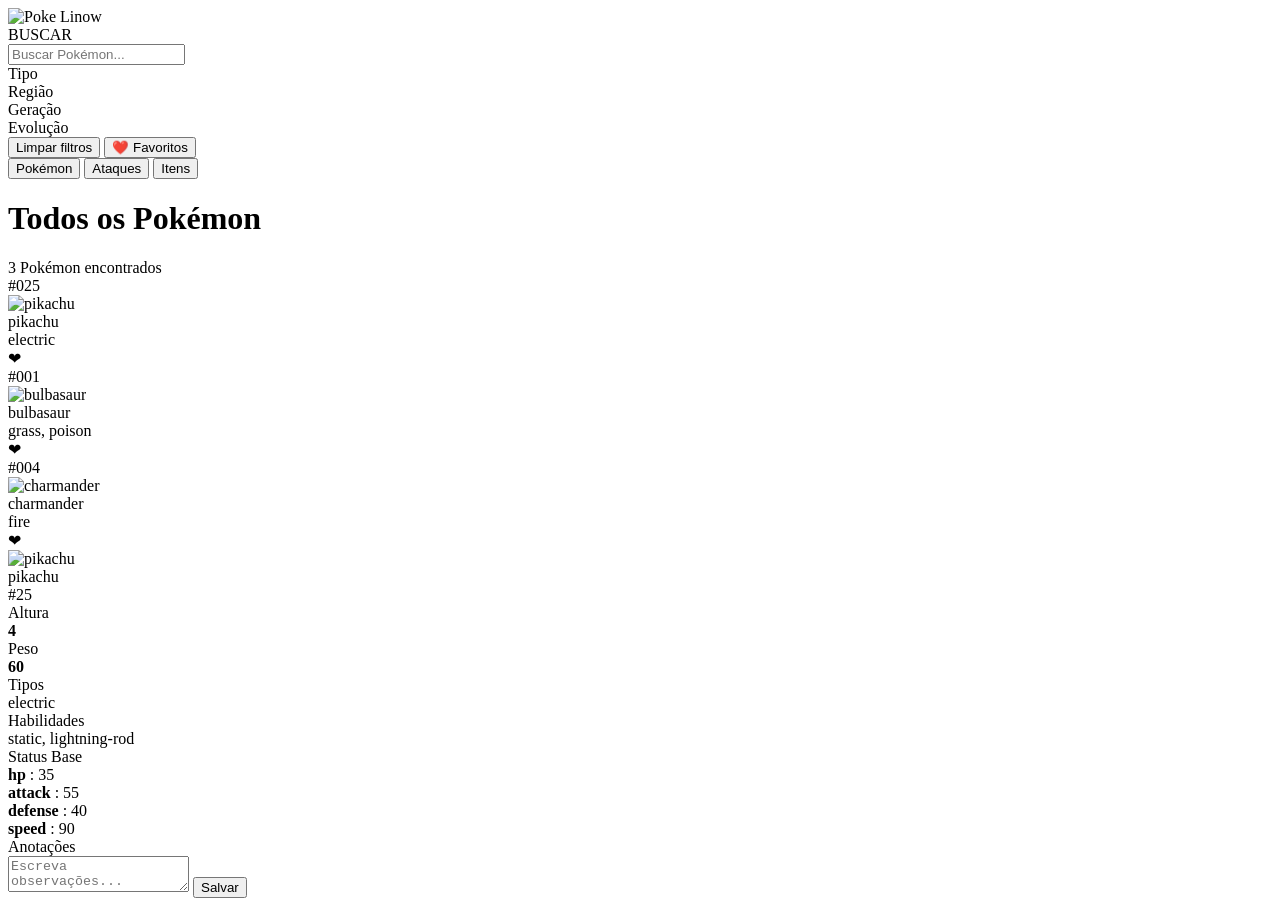
==== pokedex (4).html @ cb533cc6 "pokedex" ====
<!DOCTYPE html>
<html lang="pt-BR">
<head>
<meta charset="UTF-8">
<meta name="viewport" content="width=device-width, initial-scale=1.0">
<title>Poke Linow</title>

<link rel="stylesheet" href="style.css">
</head>
<body>

<div class="app">

    <!-- SIDEBAR -->
    <aside class="sidebar">

        <div class="logo">
           <img src="logo.png" alt="Poke Linow">
        </div>

        <div class="section-title">
            BUSCAR
        </div>

        <div class="search-box">
            <input
                type="text"
                id="searchInput"
                placeholder="Buscar Pokémon..."
            >
        </div>

        <div class="filter-item">Tipo</div>
        <div class="filter-item">Região</div>
        <div class="filter-item">Geração</div>
        <div class="filter-item">Evolução</div>

        <button id="clearFiltersBtn">
            Limpar filtros
        </button>

        <button id="favoritesBtn">
            ❤️ Favoritos
        </button>

    </aside>

    <!-- CONTEÚDO -->
    <main class="content">

        <nav class="navbar">
            <button class="nav-btn active">
                Pokémon
            </button>

            <button class="nav-btn">
                Ataques
            </button>

            <button class="nav-btn">
                Itens
            </button>
        </nav>

        <div class="topbar">

            <h1>
                Todos os Pokémon
            </h1>

            <span id="pokemonCount"></span>

        </div>

        <div
            id="pokemonGrid"
            class="pokemon-grid"
        ></div>

    </main>

    <!-- DETALHES -->
    <aside
        id="detailPanel"
        class="detail-panel"
    ></aside>

</div>

<script src="app.js"></script>

</body>
</html>
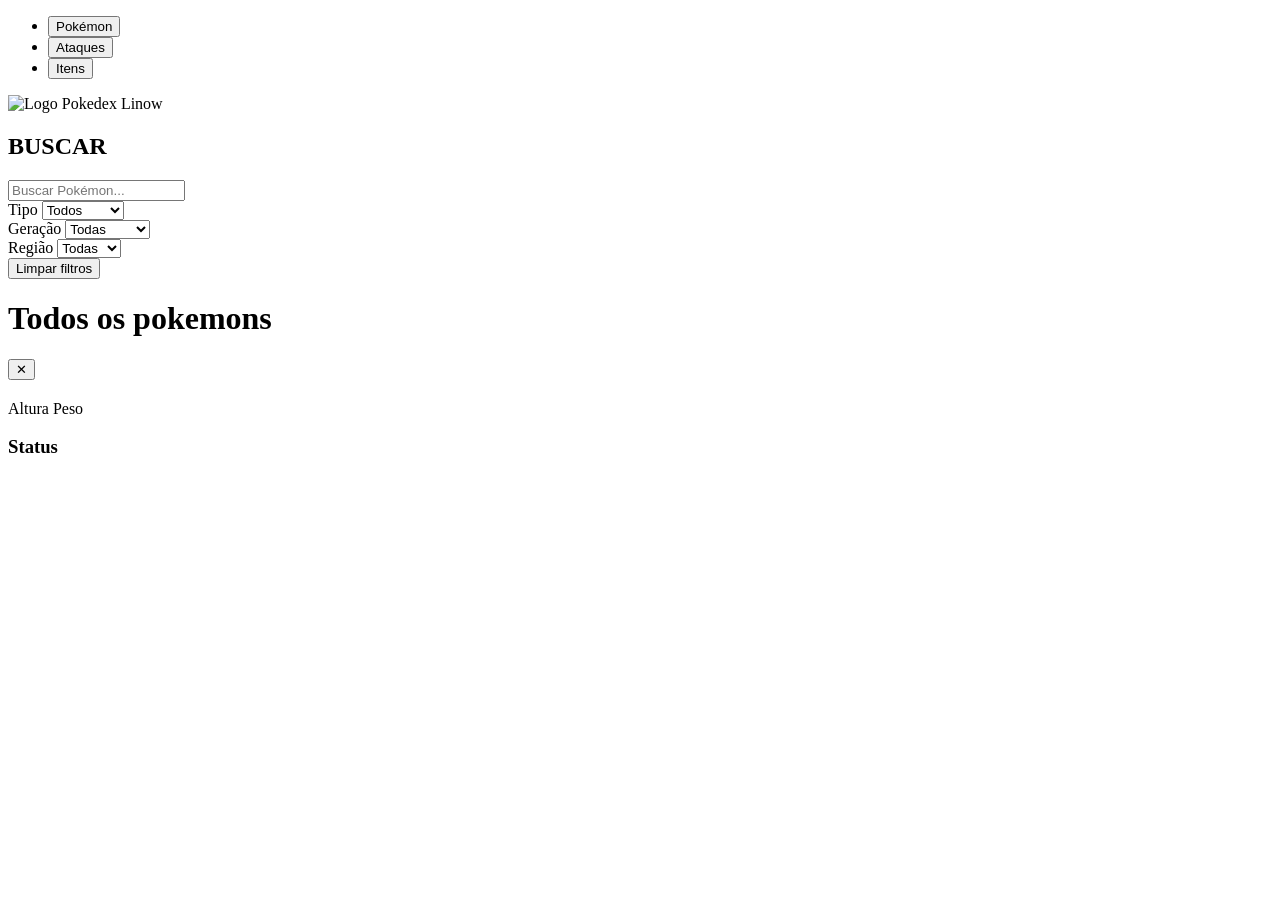
==== commit d3ec3716: "att" ====
--- a/pokedex (4).html
+++ b/pokedex (4).html
@@ -1,93 +1,132 @@
 <!DOCTYPE html>
 <html lang="pt-BR">
 <head>
-<meta charset="UTF-8">
-<meta name="viewport" content="width=device-width, initial-scale=1.0">
-<title>Poke Linow</title>
+  <meta charset="UTF-8">
+  <meta name="viewport" content="width=device-width, initial-scale=1.0">
+  <title>POKEDEX LINOW</title>
 
-<link rel="stylesheet" href="style.css">
+  <link rel="stylesheet" href="style.css">
 </head>
+
 <body>
 
-<div class="app">
+  <!-- Cabeçalho -->
+  <header class="cabecalho">
+    <nav>
+      <ul>
+        <li><button class="ativo">Pokémon</button></li>
+        <li><button>Ataques</button></li>
+        <li><button>Itens</button></li>
+      </ul>
+    </nav>
+  </header>
 
-    <!-- SIDEBAR -->
-    <aside class="sidebar">
+  <div class="pokedex-container">
 
-        <div class="logo">
-           <img src="logo.png" alt="Poke Linow">
+    <!-- Barra lateral (busca) -->
+    <aside class="barra-lateral">
+      <img src="imagens/logo.png" alt="Logo Pokedex Linow">
+
+      <div class="caixa-de-pesquisa">
+        <h2>BUSCAR</h2>
+        <input
+          type="text"
+          id="searchInput"
+          placeholder="Buscar Pokémon..."
+        >
+
+        <div class="filtro">
+          <label for="filtroTipo">Tipo</label>
+          <select id="filtroTipo">
+            <option value="">Todos</option>
+            <option value="grass">Planta</option>
+            <option value="fire">Fogo</option>
+            <option value="water">Água</option>
+            <option value="bug">Inseto</option>
+            <option value="normal">Normal</option>
+            <option value="poison">Veneno</option>
+            <option value="electric">Elétrico</option>
+            <option value="ground">Terra</option>
+            <option value="fairy">Fada</option>
+            <option value="fighting">Lutador</option>
+            <option value="psychic">Psíquico</option>
+            <option value="rock">Pedra</option>
+            <option value="ghost">Fantasma</option>
+            <option value="ice">Gelo</option>
+            <option value="dragon">Dragão</option>
+          </select>
         </div>
 
-        <div class="section-title">
-            BUSCAR
+        <div class="filtro">
+          <label for="filtroGeracao">Geração</label>
+          <select id="filtroGeracao">
+            <option value="">Todas</option>
+            <option value="1">Geração 1</option>
+            <option value="2">Geração 2</option>
+            <option value="3">Geração 3</option>
+            <option value="4">Geração 4</option>
+            <option value="5">Geração 5</option>
+            <option value="6">Geração 6</option>
+            <option value="7">Geração 7</option>
+            <option value="8">Geração 8</option>
+            <option value="9">Geração 9</option>
+          </select>
         </div>
 
-        <div class="search-box">
-            <input
-                type="text"
-                id="searchInput"
-                placeholder="Buscar Pokémon..."
-            >
+        <div class="filtro">
+          <label for="filtroRegiao">Região</label>
+          <select id="filtroRegiao">
+            <option value="">Todas</option>
+            <option value="kanto">Kanto</option>
+            <option value="johto">Johto</option>
+            <option value="hoenn">Hoenn</option>
+            <option value="sinnoh">Sinnoh</option>
+            <option value="unova">Unova</option>
+            <option value="kalos">Kalos</option>
+            <option value="alola">Alola</option>
+            <option value="galar">Galar</option>
+            <option value="paldea">Paldea</option>
+          </select>
         </div>
 
-        <div class="filter-item">Tipo</div>
-        <div class="filter-item">Região</div>
-        <div class="filter-item">Geração</div>
-        <div class="filter-item">Evolução</div>
-
-        <button id="clearFiltersBtn">
-            Limpar filtros
-        </button>
-
-        <button id="favoritesBtn">
-            ❤️ Favoritos
-        </button>
-
+        <button type="button" id="limparFiltros" class="botao-limpar">Limpar filtros</button>
+      </div>
     </aside>
 
-    <!-- CONTEÚDO -->
-    <main class="content">
+    <!-- Conteúdo principal -->
+    <main class="main">
+      <div class="titulo-pagina">
+        <h1>Todos os pokemons</h1>
+        <p id="contador"></p>
+      </div>
 
-        <nav class="navbar">
-            <button class="nav-btn active">
-                Pokémon
-            </button>
+      <div class="pokemons" id="pokedex-lista">
+        <!-- aqui vão os cards -->
+      </div>
+    </main>
 
-            <button class="nav-btn">
-                Ataques
-            </button>
+    <!-- Barra de detalhes (começa fechada) -->
+    <aside class="detalhes" id="detalhes" aria-hidden="true">
+      <div class="detalhes-interna">
+        <button type="button" class="detalhes-fechar" id="detalhesFechar" aria-label="Fechar">✕</button>
 
-            <button class="nav-btn">
-                Itens
-            </button>
-        </nav>
+        <img id="detImagem" alt="">
+        <p id="detNumero"></p>
+        <h2 id="detNome"></h2>
+        <div id="detTipos" class="tipos"></div>
 
-        <div class="topbar">
-
-            <h1>
-                Todos os Pokémon
-            </h1>
-
-            <span id="pokemonCount"></span>
-
+        <div class="det-medidas">
+          <span>Altura<b id="detAltura"></b></span>
+          <span>Peso<b id="detPeso"></b></span>
         </div>
 
-        <div
-            id="pokemonGrid"
-            class="pokemon-grid"
-        ></div>
+        <h3>Status</h3>
+        <div id="detStats"></div>
+      </div>
+    </aside>
 
-    </main>
+  </div>
 
-    <!-- DETALHES -->
-    <aside
-        id="detailPanel"
-        class="detail-panel"
-    ></aside>
-
-</div>
-
-<script src="app.js"></script>
-
+  <script src="script.js"></script>
 </body>
 </html>
